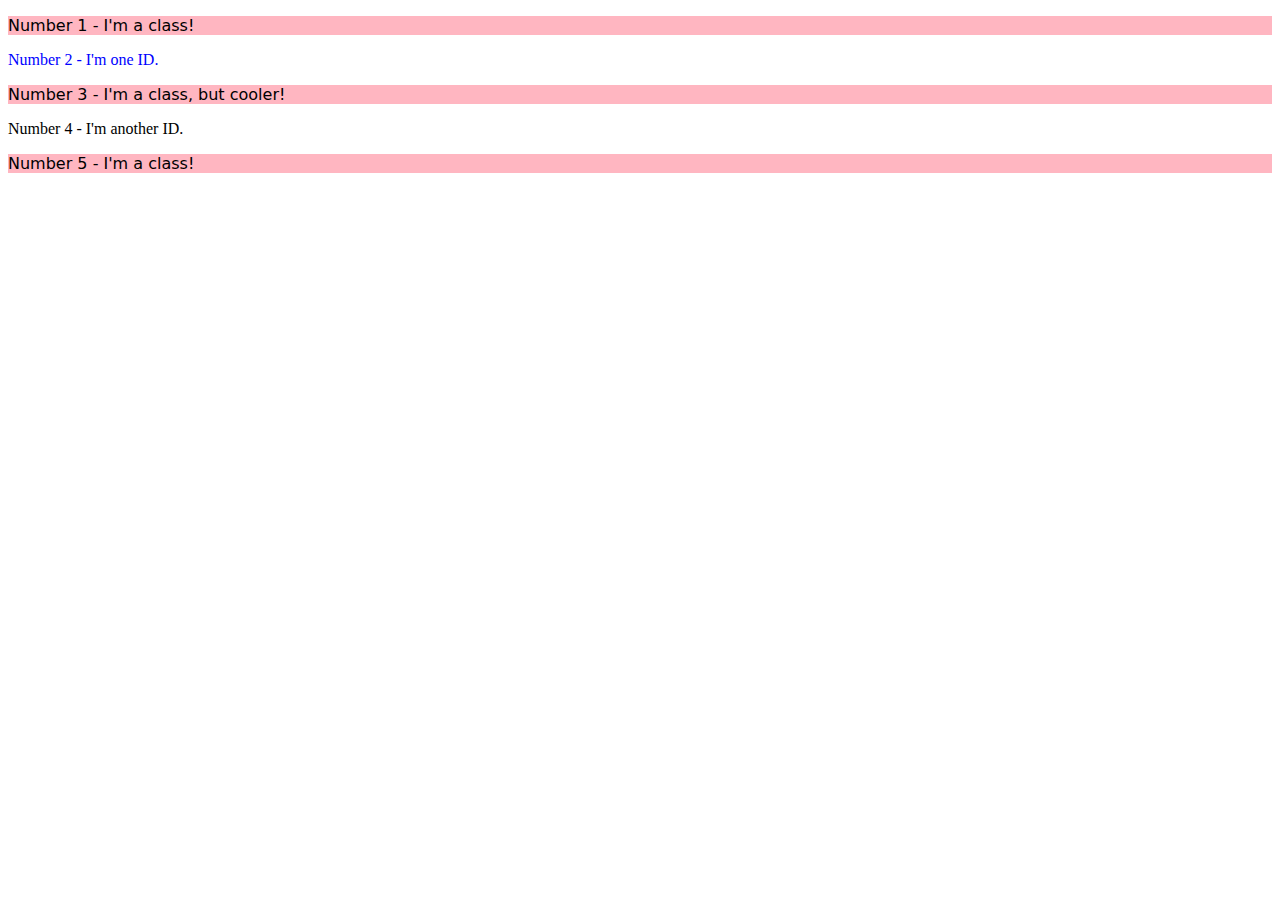
==== foundations/intro-to-css/02-class-id-selectors/index.html @ 0c27ba91 "added style for second element" ====
<!DOCTYPE html>
<html lang="en">
  <head>
    <meta charset="UTF-8">
    <meta http-equiv="X-UA-Compatible" content="IE=edge">
    <meta name="viewport" content="width=device-width, initial-scale=1.0">
    <title>Class and ID Selectors</title>
    <link rel="stylesheet" href="style.css">
  </head>
  <body>
    <p>Number 1 - I'm a class!</p>
    <div class="one">Number 2 - I'm one ID.</div>
    <p>Number 3 - I'm a class, but cooler!</p>
    <div>Number 4 - I'm another ID.</div>
    <p>Number 5 - I'm a class!</p>
  </body>
</html>
---- foundations/intro-to-css/02-class-id-selectors/style.css ----
p {
    background-color:lightpink;
    font-family: "Verdana", "DejaVu Sans", "sans-serif";

}

.one {
    color:blue;
    font-size: 36;
}
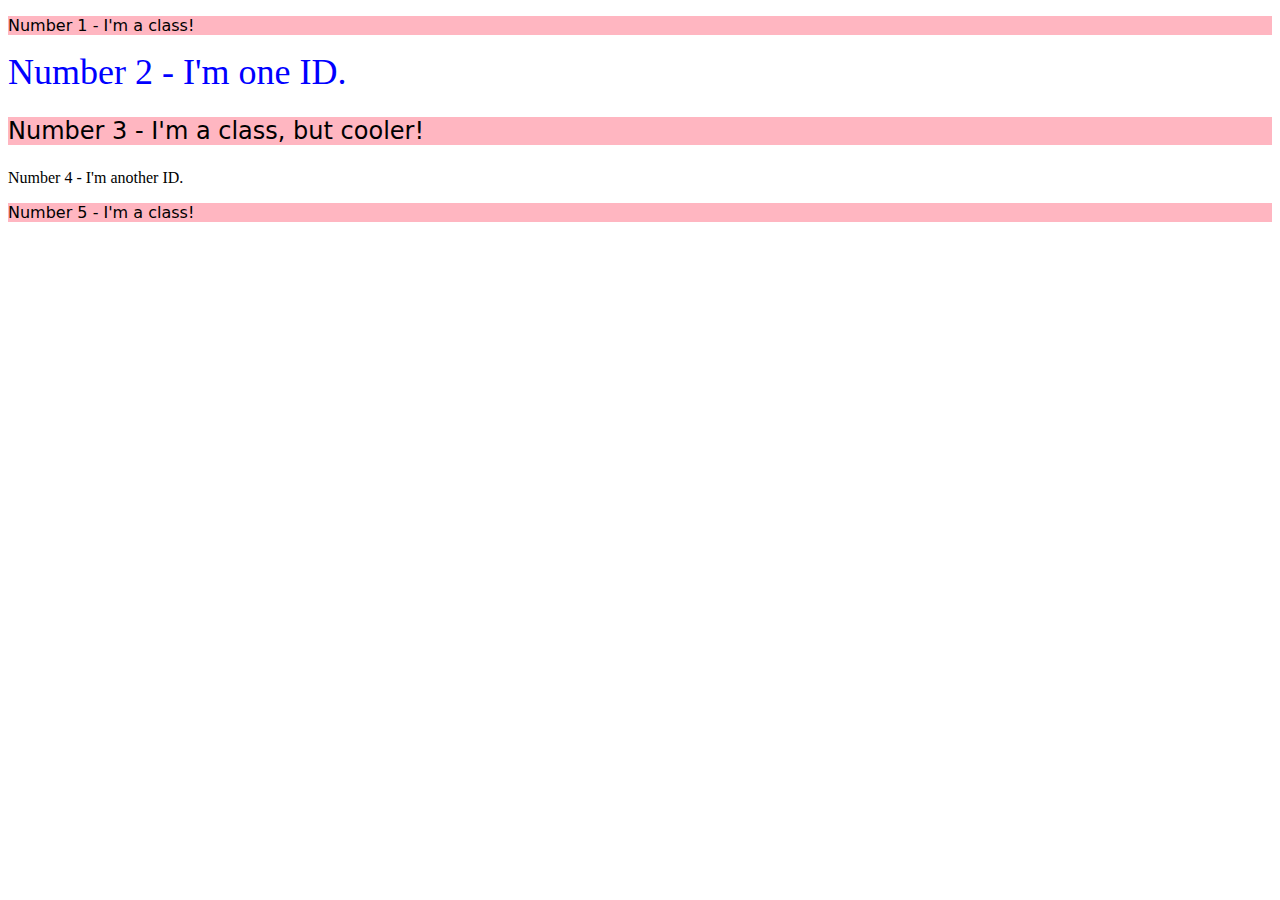
==== commit 171cf604: "added class for third element" ====
--- a/foundations/intro-to-css/02-class-id-selectors/index.html
+++ b/foundations/intro-to-css/02-class-id-selectors/index.html
@@ -10,7 +10,7 @@
   <body>
     <p>Number 1 - I'm a class!</p>
     <div class="one">Number 2 - I'm one ID.</div>
-    <p>Number 3 - I'm a class, but cooler!</p>
+    <p class="two">Number 3 - I'm a class, but cooler!</p>
     <div>Number 4 - I'm another ID.</div>
     <p>Number 5 - I'm a class!</p>
   </body>
--- a/foundations/intro-to-css/02-class-id-selectors/style.css
+++ b/foundations/intro-to-css/02-class-id-selectors/style.css
@@ -6,5 +6,9 @@
 
 .one {
     color:blue;
-    font-size: 36;
+    font-size: 36px;
+}
+
+.two {
+    font-size: 24px;
 }